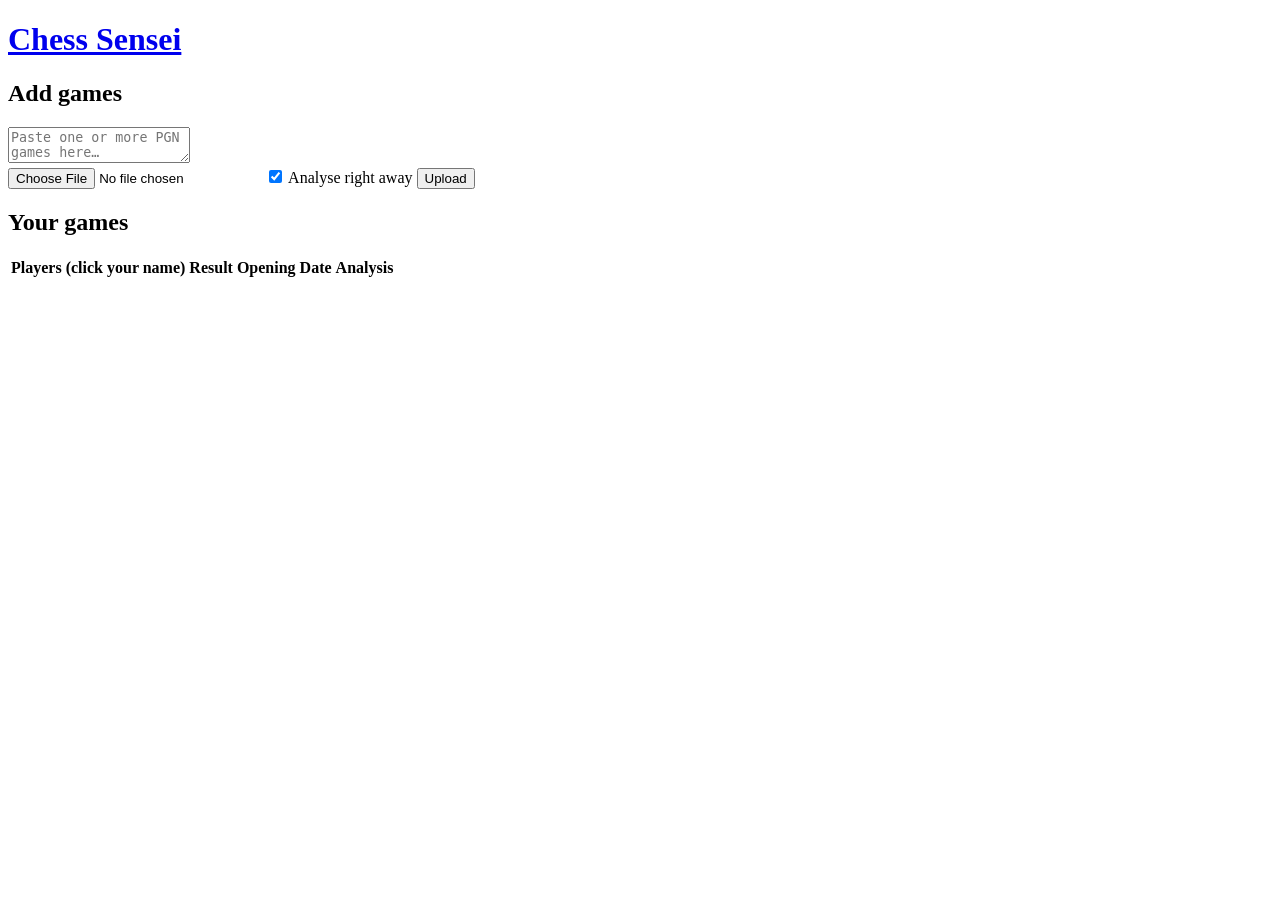
==== app/static/index.html @ a72afe8b "Initial commit: chess game reviewer with Stockfish analysis and coach explanations - PGN upload (pas" ====
<!doctype html>
<html lang="en">
<head>
  <meta charset="utf-8">
  <meta name="viewport" content="width=device-width, initial-scale=1">
  <title>Chess Sensei</title>
  <link rel="stylesheet" href="/static/css/app.css">
</head>
<body>
  <header class="top"><h1><a href="/">Chess Sensei</a></h1></header>
  <main>
    <section class="card">
      <h2>Add games</h2>
      <form id="upload-form">
        <textarea name="pgn" placeholder="Paste one or more PGN games here…"></textarea>
        <div class="row">
          <input type="file" name="file" accept=".pgn,text/plain">
          <label><input type="checkbox" name="analyze" value="true" checked> Analyse right away</label>
          <button class="primary" type="submit">Upload</button>
        </div>
      </form>
      <div id="upload-result"></div>
    </section>

    <section class="card">
      <h2>Your games</h2>
      <table class="games">
        <thead>
          <tr><th>Players <span class="muted">(click your name)</span></th><th>Result</th><th>Opening</th><th>Date</th><th>Analysis</th><th></th></tr>
        </thead>
        <tbody id="games"></tbody>
      </table>
      <p class="muted" id="empty" hidden>No games yet. Paste a PGN above.</p>
    </section>
  </main>
  <script type="module" src="/static/js/home.js"></script>
</body>
</html>
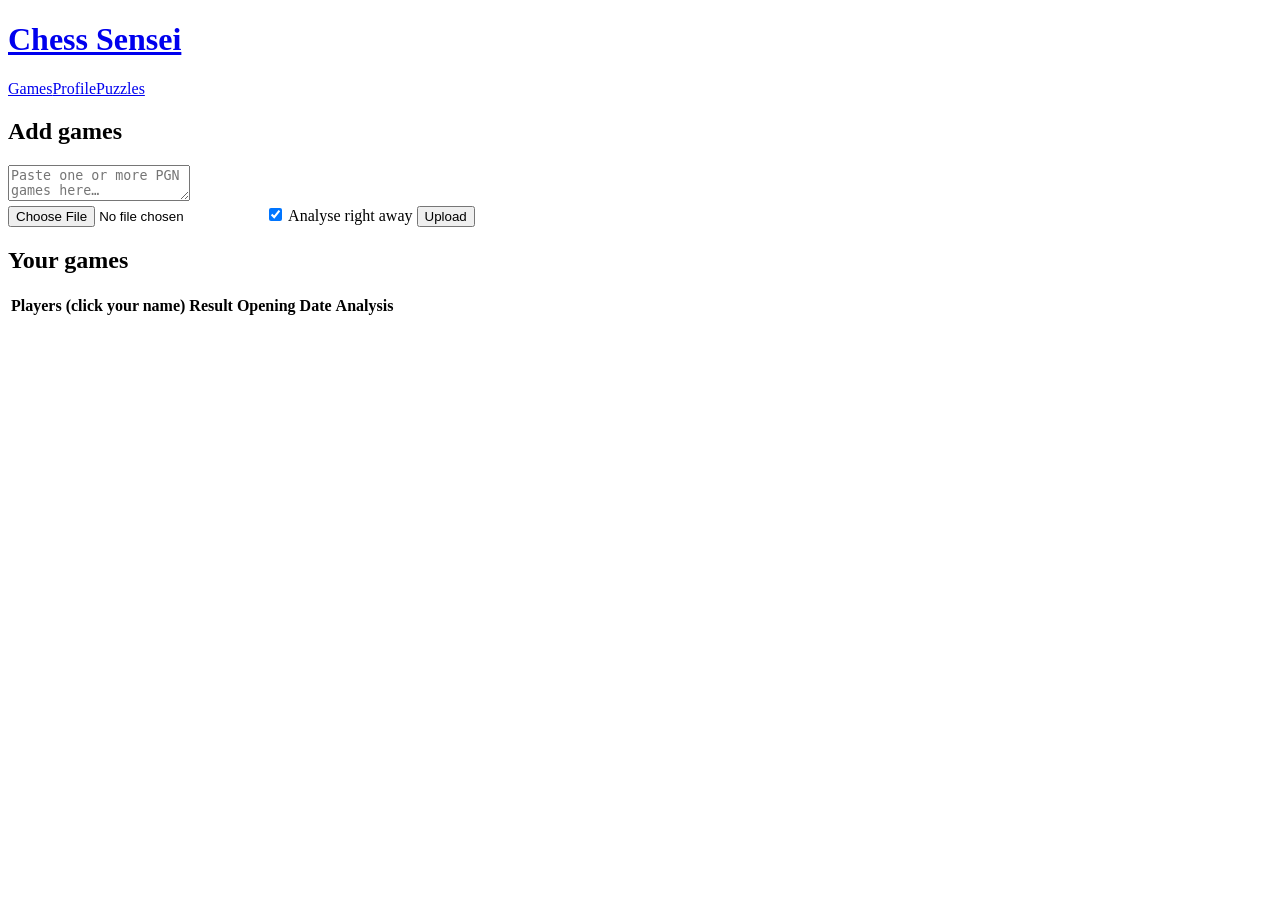
==== commit 4b895127: "Add weakness tags, top menu, and a deeper re-check of mistakes Re-search the positions around each m" ====
--- a/app/static/index.html
+++ b/app/static/index.html
@@ -7,7 +7,7 @@
   <link rel="stylesheet" href="/static/css/app.css">
 </head>
 <body>
-  <header class="top"><h1><a href="/">Chess Sensei</a></h1></header>
+  <header class="top"><h1><a href="/">Chess Sensei</a></h1><nav class="menu"><a href="/" class="active">Games</a><a href="/profile">Profile</a><a href="/puzzles">Puzzles</a></nav></header>
   <main>
     <section class="card">
       <h2>Add games</h2>
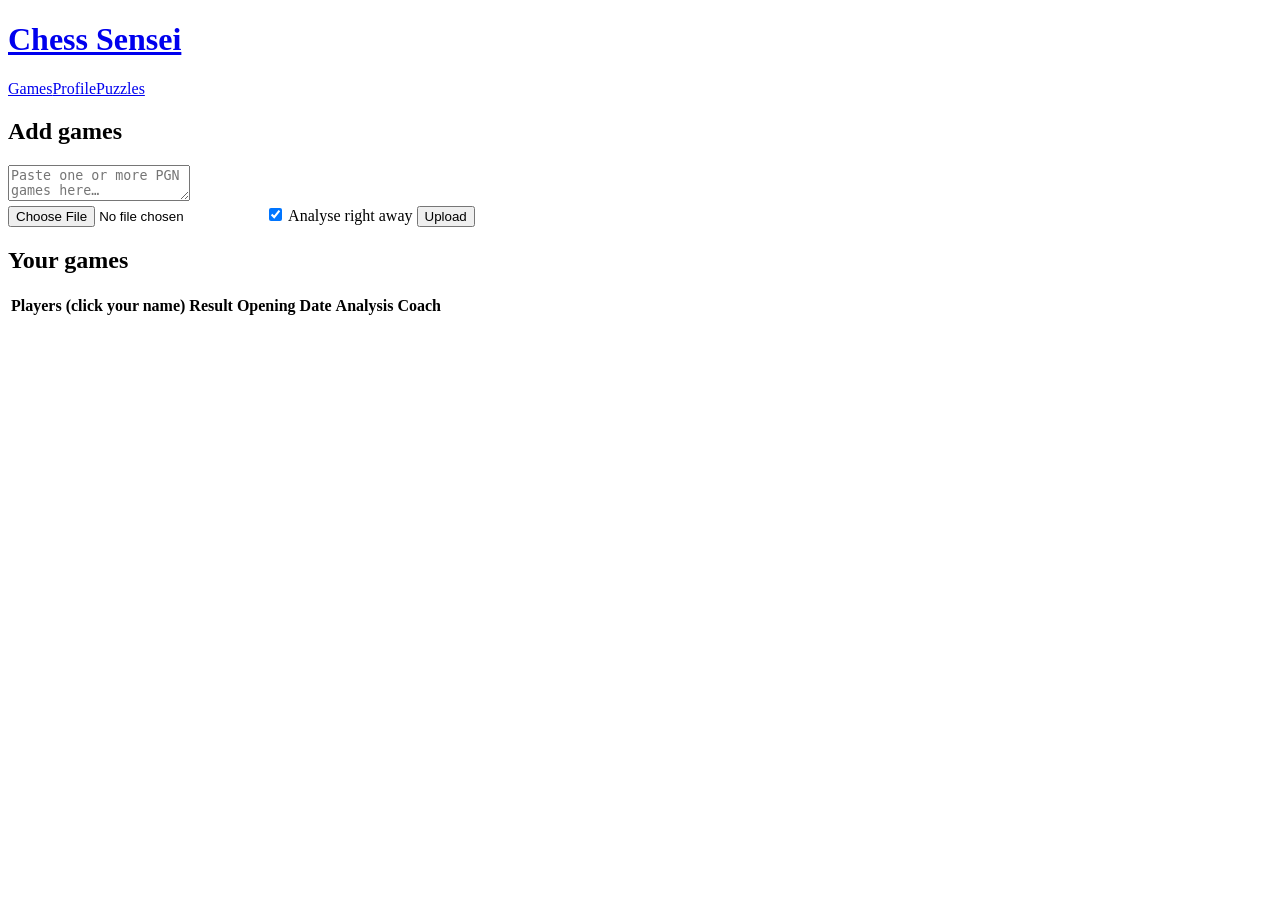
==== commit 24d55cd3: "Add Masterclass switch, per-game review buttons, stop and cost display" ====
--- a/app/static/index.html
+++ b/app/static/index.html
@@ -24,9 +24,10 @@
 
     <section class="card">
       <h2>Your games</h2>
+      <div class="bulk" id="bulk"></div>
       <table class="games">
         <thead>
-          <tr><th>Players <span class="muted">(click your name)</span></th><th>Result</th><th>Opening</th><th>Date</th><th>Analysis</th><th></th></tr>
+          <tr><th>Players <span class="muted">(click your name)</span></th><th>Result</th><th>Opening</th><th>Date</th><th>Analysis</th><th>Coach</th><th></th></tr>
         </thead>
         <tbody id="games"></tbody>
       </table>
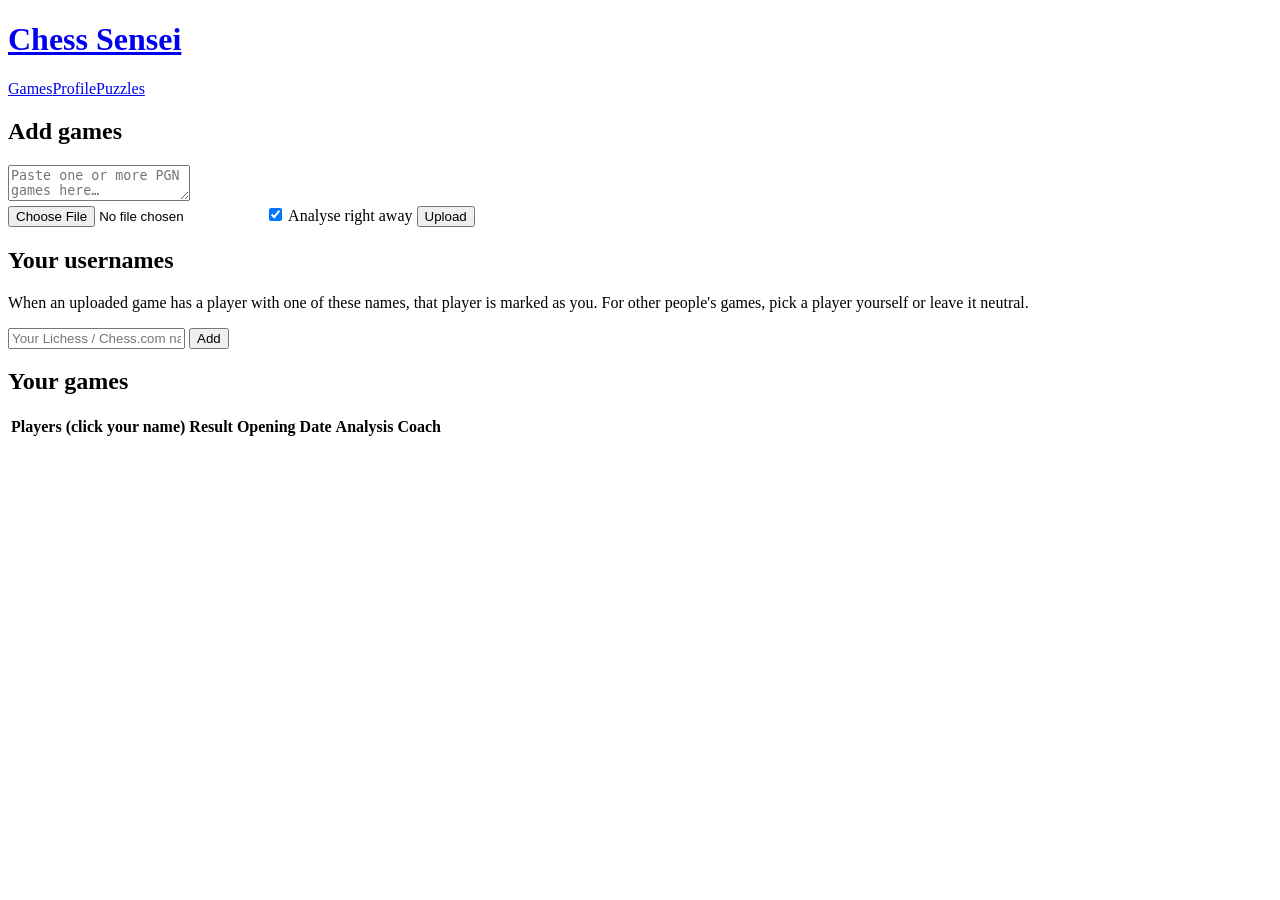
==== commit d4bb15b0: "Let users manage their usernames from the home page" ====
--- a/app/static/index.html
+++ b/app/static/index.html
@@ -23,6 +23,17 @@
     </section>
 
     <section class="card">
+      <h2>Your usernames</h2>
+      <p class="muted">When an uploaded game has a player with one of these names, that player is marked as you.
+        For other people's games, pick a player yourself or leave it neutral.</p>
+      <div id="usernames"></div>
+      <form id="username-form" class="row">
+        <input type="text" name="username" placeholder="Your Lichess / Chess.com name" maxlength="64" autocomplete="off">
+        <button type="submit">Add</button>
+      </form>
+    </section>
+
+    <section class="card">
       <h2>Your games</h2>
       <div class="bulk" id="bulk"></div>
       <table class="games">
